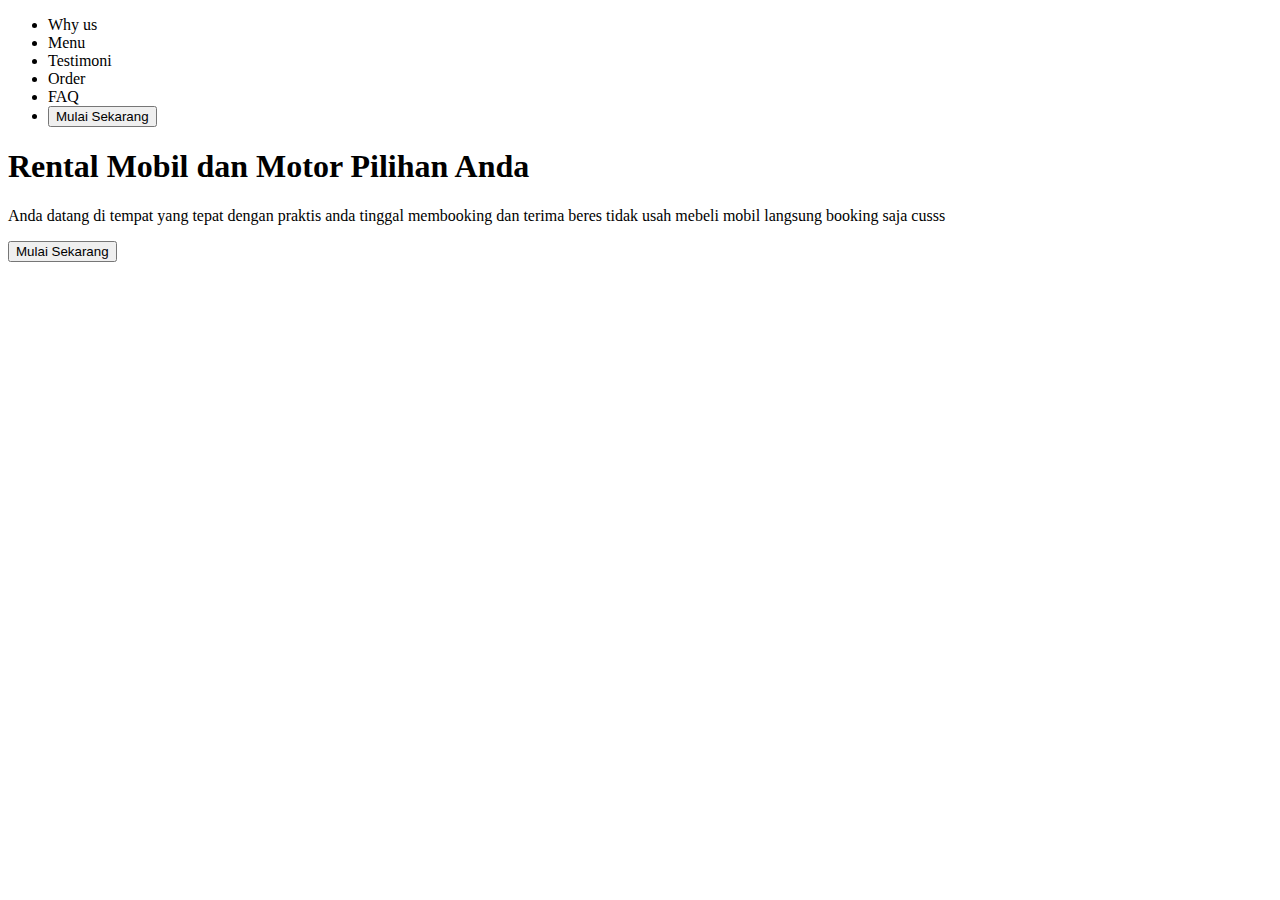
==== index.html @ e2db7895 "Add files via upload" ====
<!DOCTYPE html>
<html lang="en">

<head>
    <meta charset="UTF-8">
    <meta http-equiv="X-UA-Compatible" content="IE=edge">
    <meta name="viewport" content="width=device-width, initial-scale=1.0">
    <title>Portofolio Keyla</title>
</head>

<body>
    <nav>
        <ul>
            <li>Why us</li>
            <li>Menu</li>
            <li>Testimoni</li>
            <li>Order</li>
            <li>FAQ</li>
            <li><button type="button">Mulai Sekarang</button></li>
        </ul>

        <div class="conten">
            <h1>Rental Mobil dan Motor Pilihan Anda</h1>
            <p>Anda datang di tempat yang tepat dengan praktis anda tinggal membooking
                dan terima beres tidak usah mebeli mobil langsung booking saja cusss
            </p>
        </div>

        <div></div>

        <div class="bawah-btn">
            <button type="button">Mulai Sekarang</button>
        </div>

        <div class="background"></div>


    </nav>


</body>

</html>
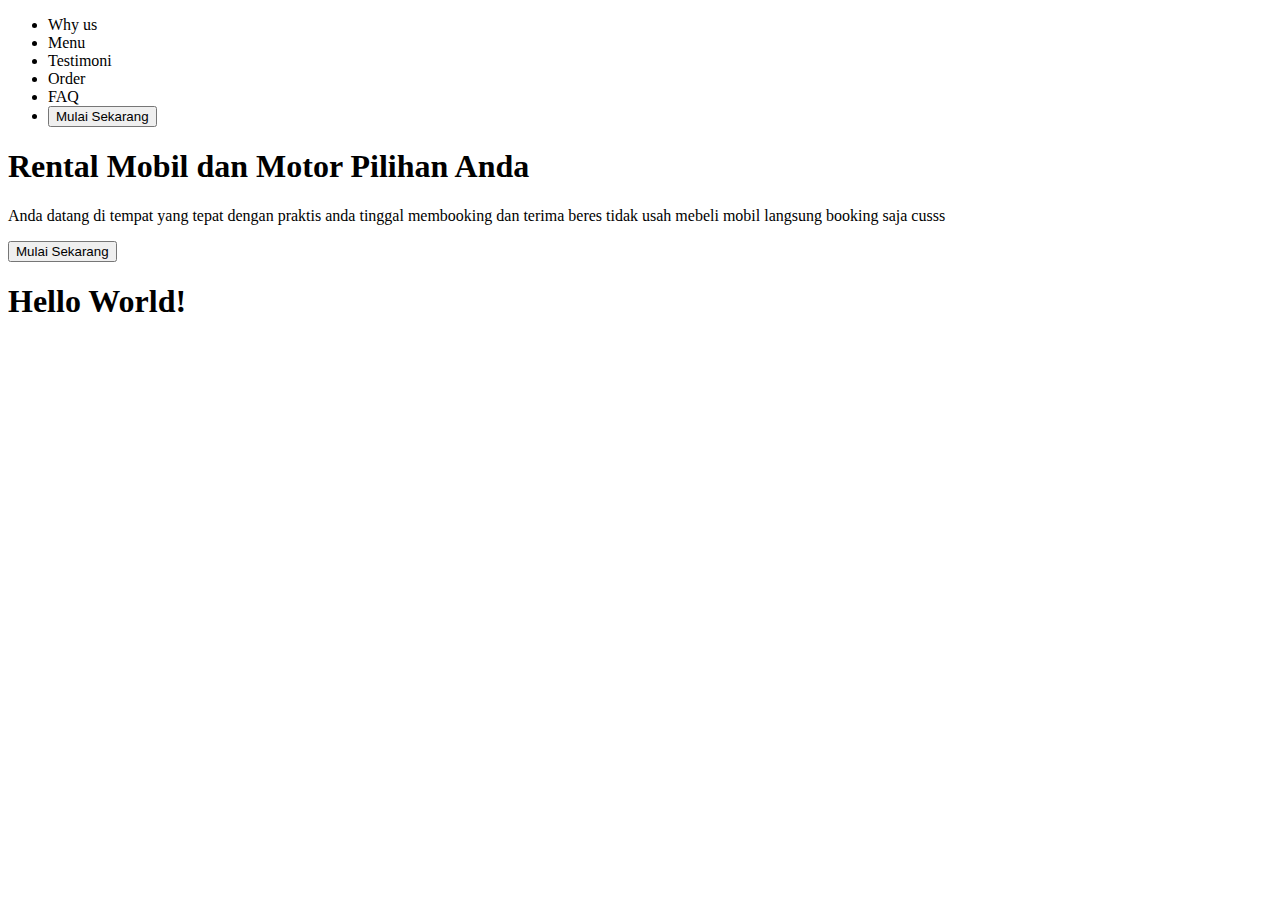
==== commit 1432125b: "Menambahkan tag h1" ====
--- a/index.html
+++ b/index.html
@@ -34,6 +34,8 @@
 
         <div class="background"></div>
 
+        <h1>Hello World!</h1>
+
 
     </nav>
 
